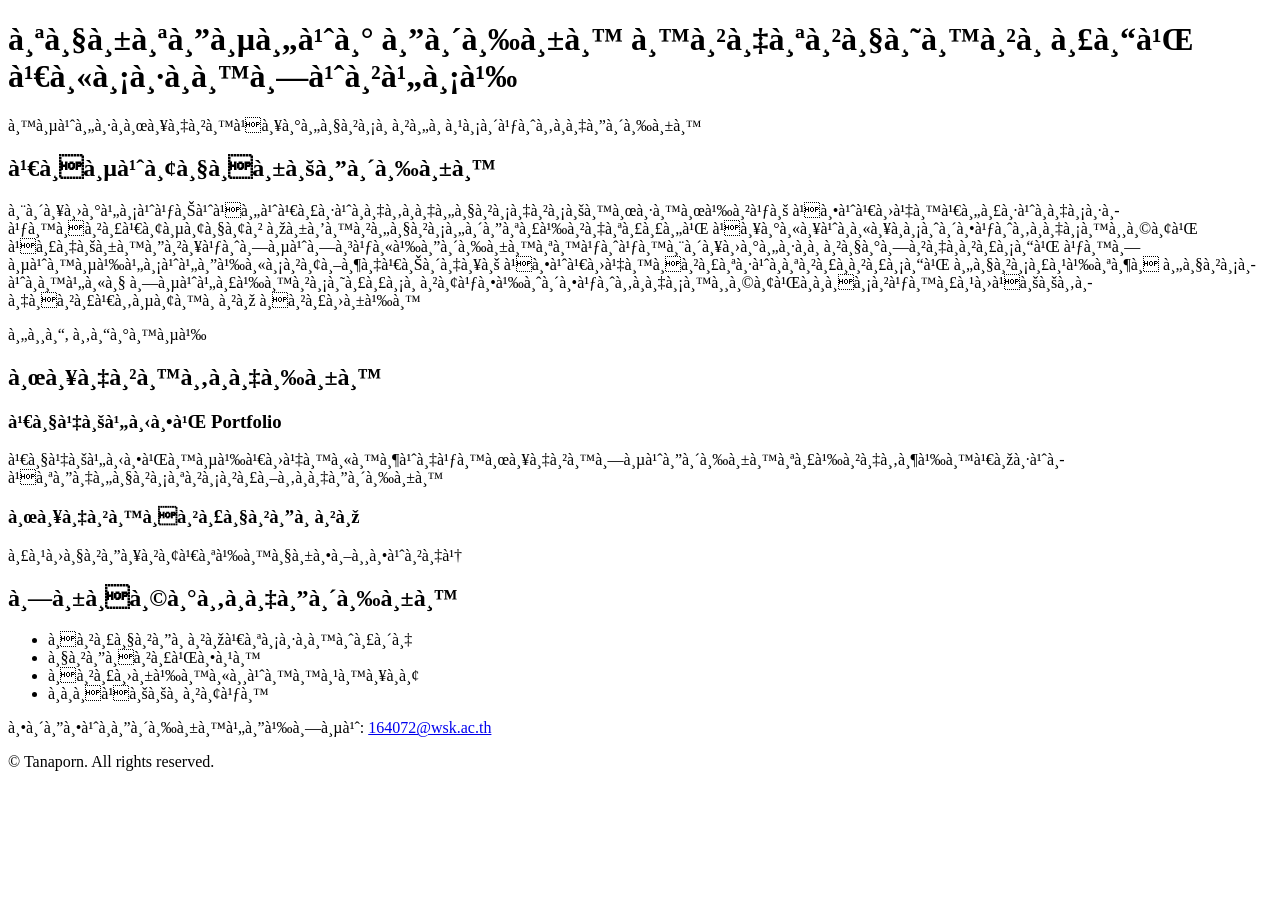
==== inndex.html @ 0a4f3196 "inndex.html" ====
<!DOCTYPE html>
<html lang="th">
<head>
  <meta charset="UTF-8>
    <meta name="viewport" content="width=device-width, initial-scale=1.0">
  <meta name="description" content="เว็บไซด์แสดงผลงานและทักษะของ Tanaporn">
  <title>ความภาคภูมิใจของ Tanaporn</title>
  <link rel="stylesheet" href="style.css">
</head>
<body>
    <!-- Portfolio -->
  <header>
    <h1>สวัสดีค่ะ ดิฉัน นางสาวธนาภรณ์ เหมือนท่าไม้</h1>
    <p>นี่คือผลงานและความภาคภูมิใจของดิฉัน</p>
  <header>

     <!-- Standard Operating Procedure-->
    <section id="about">
        <h2>เกี่ยวกับดิฉัน</h2>
        <p>ศิลปะไม่ใช่แค่เรื่องของความงามบนผืนผ้าใบ แต่เป็นเครื่องมือในการเยียวยา พัฒนาความคิดสร้างสรรค์ และหล่อหลอมจิตใจของมนุษย์ แรงบันดาลใจที่ทำให้ดิฉันสนใจในศิลปะคือภาวะทางอารมณ์ ในที่นี้ไม่ได้หมายถึงเชิงลบ แต่เป็นการสื่อสารอารมณ์ ความรู้สึก ความอ่อนไหว ที่ไร้นามธรรมภายใต้จิตใจของมนุษย์ออกมาในรูปแบบของการเขียนภาพ การปั้น </p>
    </section>
คุณ, ขณะนี้
<!-- ผลงาน -->
    <section id="projects">
        <h2>ผลงานของฉัน</h2>

        <div class="project">
            <h3>เว็บไซต์ Portfolio</h3>
            <p>เว็บไซต์นี้เป็นหนึ่งในผลงานที่ดิฉันสร้างขึ้นเพื่อแสดงความสามารถของดิฉัน</p>
        </div>

        <div class="project">
            <h3>ผลงานการวาดภาพ</h3>
            <p>รูปวาดลายเส้นวัตถุต่างๆ</p>
        </div>
    </section>

    <!-- ความสามารถพิเศษ -->
    <section id="skills">
        <h2>ทักษะของดิฉัน</h2>
        <ul>
            <li>การวาดภาพเสมือนจริง</li>
            <li>วาดการ์ตูน</li>
            <li>การปั้นหุ่นนูนลอย</li>
            <li>ออกแบบภายใน</li>
        </ul>
    </section>

    <!-- ช่องทางการติดต่อ -->
    <footer>
        <p>ติดต่อดิฉันได้ที่:
            <a href="mailto:164072@wsk.ac.th">164072@wsk.ac.th</a>
        </p>
        <p>&copy; <span id="year"></span> Tanaporn. All rights reserved.</p>
    </footer>

    <!-- ลิงก์ไปยัง JavaScript -->
    <script src="script.js"></script>

</body>
</html>
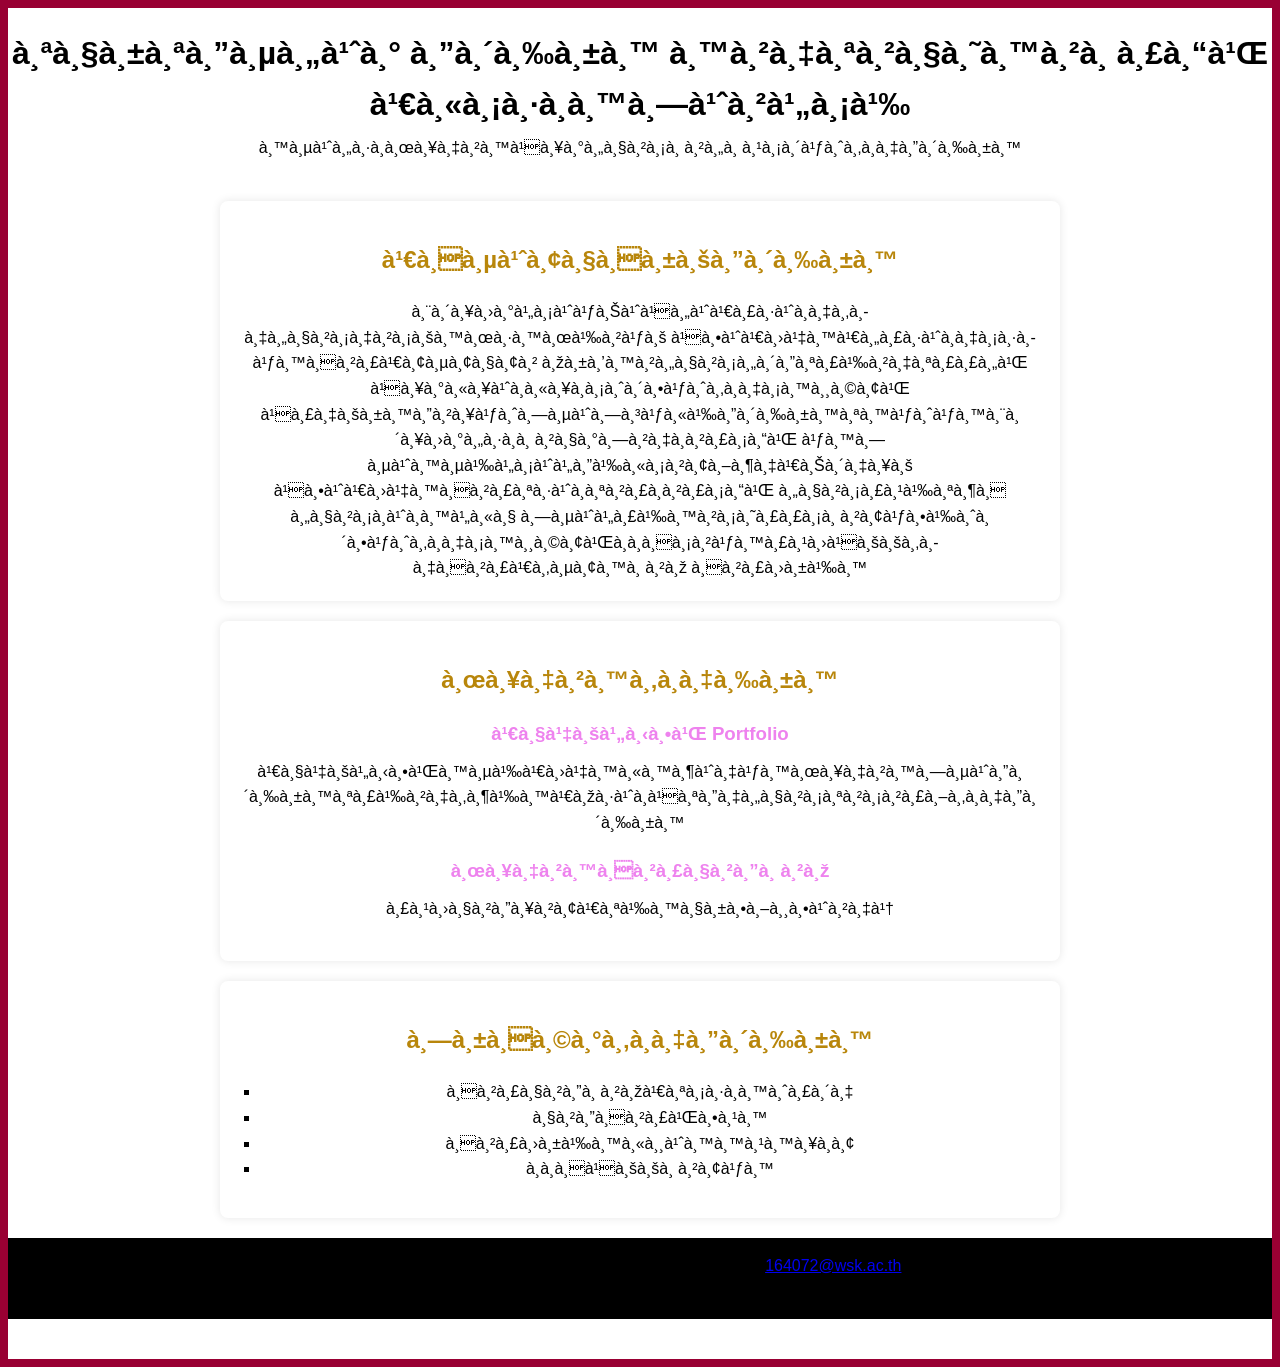
==== commit 117d990d: "index.html" ====
--- a/inndex.html
+++ b/inndex.html
@@ -2,7 +2,7 @@
 <html lang="th">
 <head>
   <meta charset="UTF-8>
-    <meta name="viewport" content="width=device-width, initial-scale=1.0">
+  <meta name="viewport" content="width=device-width, initial-scale=1.0">
   <meta name="description" content="เว็บไซด์แสดงผลงานและทักษะของ Tanaporn">
   <title>ความภาคภูมิใจของ Tanaporn</title>
   <link rel="stylesheet" href="style.css">
@@ -14,25 +14,23 @@
     <p>นี่คือผลงานและความภาคภูมิใจของดิฉัน</p>
   <header>
 
-     <!-- Standard Operating Procedure-->
-    <section id="about">
+  <!-- Standard Operating Procedure-->
+  <section id="about">
         <h2>เกี่ยวกับดิฉัน</h2>
         <p>ศิลปะไม่ใช่แค่เรื่องของความงามบนผืนผ้าใบ แต่เป็นเครื่องมือในการเยียวยา พัฒนาความคิดสร้างสรรค์ และหล่อหลอมจิตใจของมนุษย์ แรงบันดาลใจที่ทำให้ดิฉันสนใจในศิลปะคือภาวะทางอารมณ์ ในที่นี้ไม่ได้หมายถึงเชิงลบ แต่เป็นการสื่อสารอารมณ์ ความรู้สึก ความอ่อนไหว ที่ไร้นามธรรมภายใต้จิตใจของมนุษย์ออกมาในรูปแบบของการเขียนภาพ การปั้น </p>
-    </section>
-คุณ, ขณะนี้
-<!-- ผลงาน -->
-    <section id="projects">
+  </section>
+
+  <!-- ผลงาน -->
+  <section id="projects">
         <h2>ผลงานของฉัน</h2>
-
         <div class="project">
             <h3>เว็บไซต์ Portfolio</h3>
             <p>เว็บไซต์นี้เป็นหนึ่งในผลงานที่ดิฉันสร้างขึ้นเพื่อแสดงความสามารถของดิฉัน</p>
         </div>
-
         <div class="project">
             <h3>ผลงานการวาดภาพ</h3>
-            <p>รูปวาดลายเส้นวัตถุต่างๆ</p>
-        </div>
+           <p>รูปวาดลายเส้นวัตถุต่างๆ</p>
+         </div>
     </section>
 
     <!-- ความสามารถพิเศษ -->
@@ -48,16 +46,12 @@
 
     <!-- ช่องทางการติดต่อ -->
     <footer>
-        <p>ติดต่อดิฉันได้ที่:
-            <a href="mailto:164072@wsk.ac.th">164072@wsk.ac.th</a>
-        </p>
+        <p>ติดต่อดิฉันได้ที่: <a 
+  href="mailto:164072@wsk.ac.th">164072@wsk.ac.th</a></p>
         <p>&copy; <span id="year"></span> Tanaporn. All rights reserved.</p>
     </footer>
 
     <!-- ลิงก์ไปยัง JavaScript -->
     <script src="script.js"></script>
-
 </body>
 </html>
-
-    
--- a/style.css
+++ b/style.css
@@ -0,0 +1,52 @@
+body {
+    font-family: Arial, sans-serif; /* ตั้งค่าฟอนต์หลัก */
+    line-height: 1.6; /* ระยะห่างระหว่างบรรทัดเพื่อให้ง่ายต่อการอ่าน */
+    margin: 5;
+    padding: 5;
+    background-color: #990033; /* สีพื้นหลังของเว็บ */
+    color: #FFFF00; /* สีตัวอักษรหลัก */
+}
+header {
+    background: #FFFFFF; /* สีพื้นหลังของส่วนหัว */
+    color: black; /* สีข้อความ */
+    padding: 20px 0; /* ระยะห่างด้านบนและล่าง */
+    text-align: center; /* จัดข้อความกึ่งกลาง */
+}
+
+header h1 {
+    margin: 0;
+}
+
+header p {
+    margin: 5px 0 0; /* ตั้งค่าระยะห่างของข้อความรอง */
+}
+section {
+    padding: 20px;
+    margin: 20px auto;
+    max-width: 800px; /* จำกัดความกว้างของเนื้อหา */
+    background: white; /* พื้นหลังสีขาว */
+    border-radius: 8px; /* ทำให้ขอบมน */
+    box-shadow: 0 0 10px rgba(0, 0, 0, 0.1); /* เพิ่มเงาเบา ๆ */
+}
+h2 {
+    color: #B8860B; /* สีของหัวข้อ */
+}
+.project {
+    margin-bottom: 20px;
+}
+
+.project h3 {
+    margin: 0 0 10px;
+    color: #EE82EE;
+}
+ul {
+    list-style-type: square; /* ใช้จุดสี่เหลี่ยมแทนจุดกลม */
+    padding-left: 20px;
+}
+footer {
+    text-align: center;
+    padding: 10px 0;
+    background: #000000; /* สีพื้นหลังเข้ม */
+    color: black;
+    margin-top: 20px;
+}
